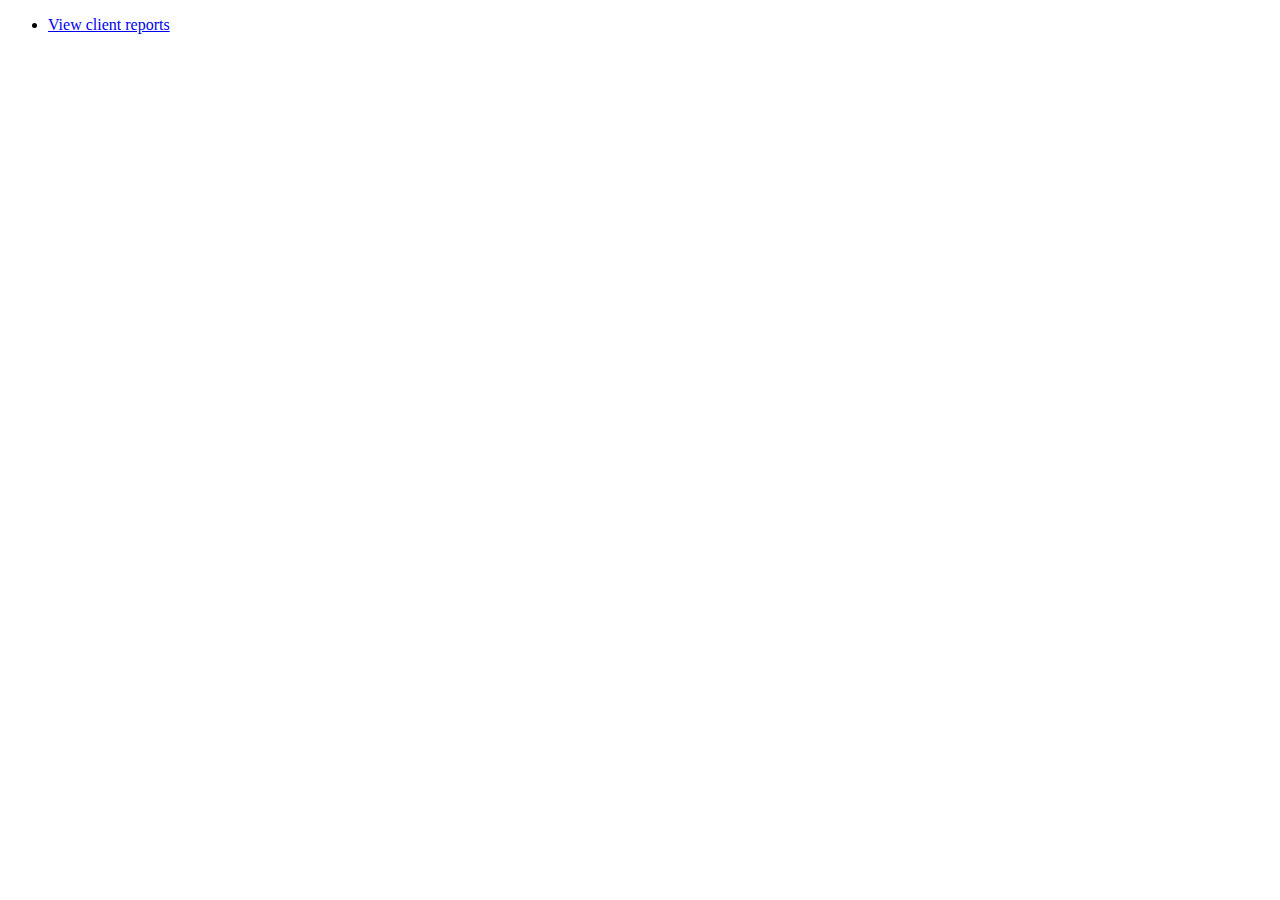
==== munkireport/templates/index.html @ a1cbacfd "Imported MunkiReport project." ====
<!DOCTYPE html PUBLIC "-//W3C//DTD XHTML 1.0 Transitional//EN"
                      "http://www.w3.org/TR/xhtml1/DTD/xhtml1-transitional.dtd">
<html xmlns="http://www.w3.org/1999/xhtml"
      xmlns:py="http://genshi.edgewall.org/"
      xmlns:xi="http://www.w3.org/2001/XInclude">

  <xi:include href="master.html" />

<head>
  <meta content="text/html; charset=UTF-8" http-equiv="content-type" py:replace="''"/>
  <title>MunkiReport</title>
</head>

<body>
  <ul>
    <li><a href="${tg.url('/view')}">View client reports</a></li>
  </ul>
</body>
</html>
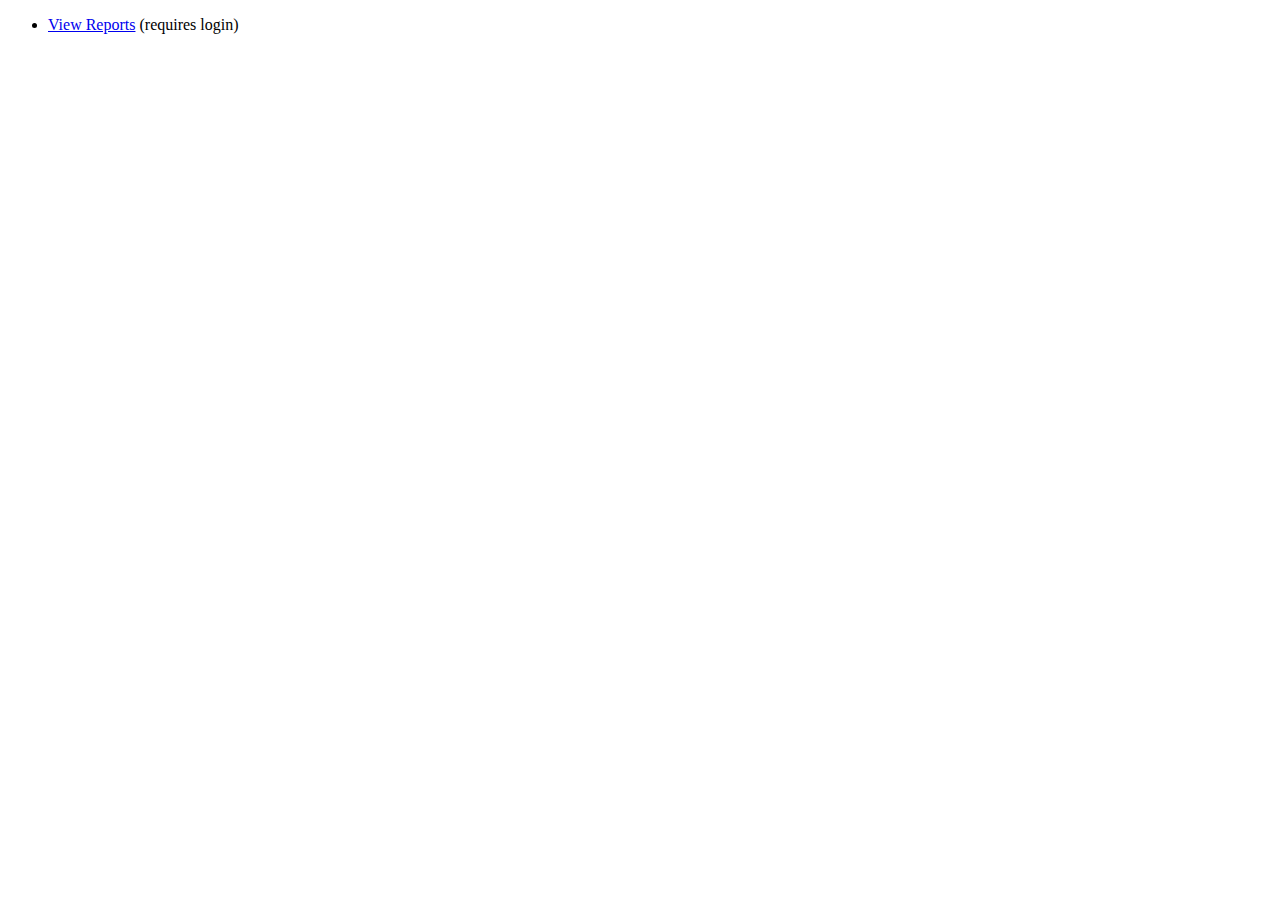
==== commit 6898ba8e: "Added index page for reports with errors, warnings, and activity." ====
--- a/munkireport/templates/index.html
+++ b/munkireport/templates/index.html
@@ -13,7 +13,7 @@
 
 <body>
   <ul>
-    <li><a href="${tg.url('/view')}">View client reports</a></li>
+    <li><a href="${tg.url('/view')}">View Reports</a> (requires login)</li>
   </ul>
 </body>
 </html>
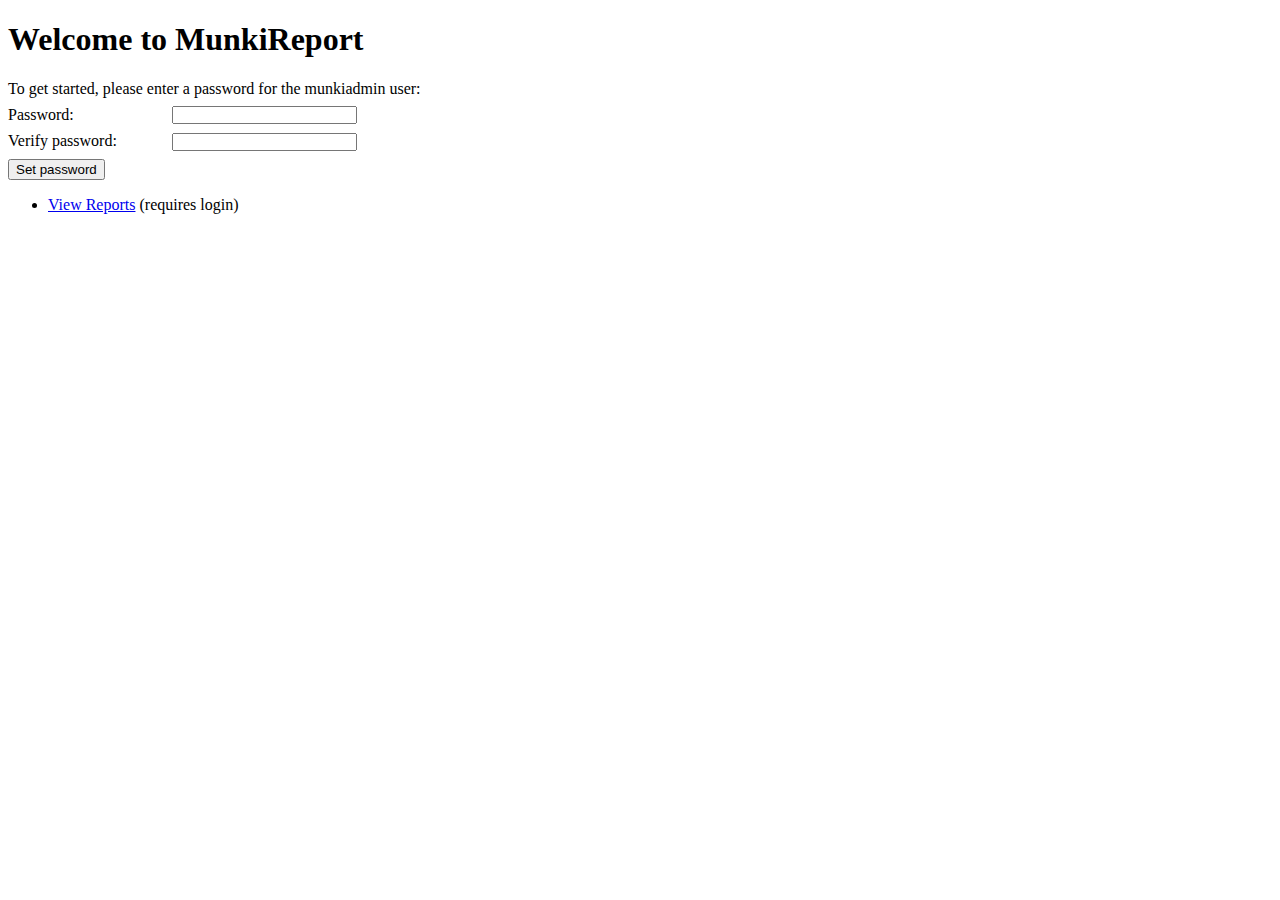
==== commit db9910a6: "munkiadmin user creation from web UI if users file is missing." ====
--- a/munkireport/templates/index.html
+++ b/munkireport/templates/index.html
@@ -9,11 +9,71 @@
 <head>
   <meta content="text/html; charset=UTF-8" http-equiv="content-type" py:replace="''"/>
   <title>MunkiReport</title>
+  <script type="text/javascript" charset="utf-8">
+
+function verify_password() {
+  return true;
+  alert("aloha");
+  return false;
+}
+
+  </script>
+  <style type="text/css">
+
+.pwdform {
+  margin-top: 0.5em;
+}
+
+.pwdform label {
+  width: 10em;
+  display: inline-block;
+}
+
+.pwdform input {
+  height: 12px;
+}
+
+  </style>
 </head>
 
 <body>
-  <ul>
-    <li><a href="${tg.url('/view')}">View Reports</a> (requires login)</li>
-  </ul>
+  <py:choose test="num_users">
+    <py:when test="0">
+      
+      <h1>Welcome to MunkiReport</h1>
+      To get started, please enter a password for the munkiadmin user:
+      
+      <form action="reset_munkiadminadmin_password"
+            method="post"
+            accept-charset="utf-8"
+            onsubmit="return verify_password();">
+        
+        <div class="pwdform">
+          <label for="password">Password:</label>
+          <input type="password" id="password"        name="password"        size="20" maxlength="32" />
+        </div>
+        
+        <div class="pwdform">
+          <label for="password_verify">Verify password:</label>
+          <input type="password" id="password_verify" name="password_verify" size="20" maxlength="32" />
+        </div>
+        
+        <div class="pwdform">
+          <button type="submit">
+            Set password
+          </button>
+        </div>
+        
+      </form>
+      
+    </py:when>
+    <py:otherwise>
+      
+      <ul>
+        <li><a href="${tg.url('/view')}">View Reports</a> (requires login)</li>
+      </ul>
+      
+    </py:otherwise>
+  </py:choose>
 </body>
 </html>
